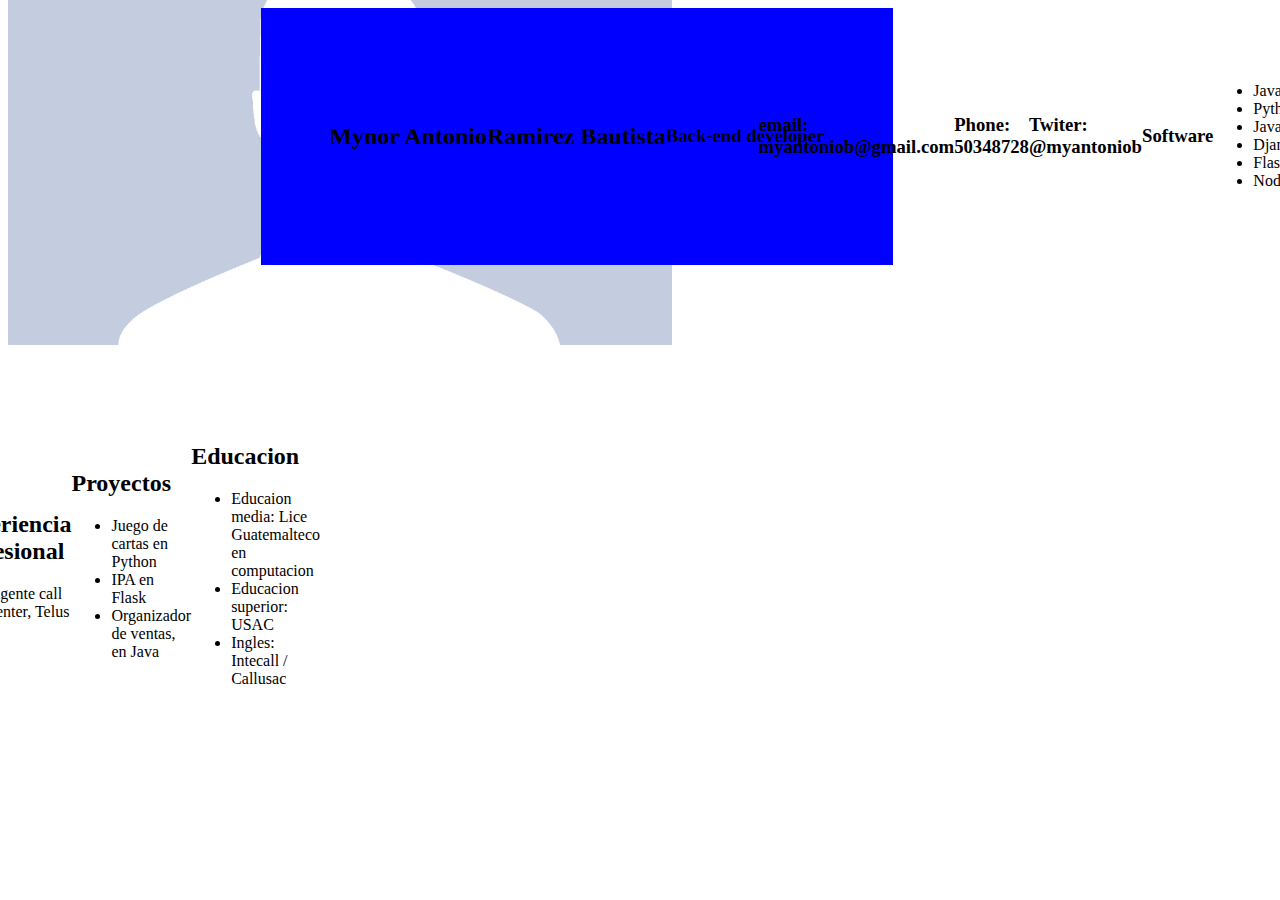
==== index.html @ 43de4120 "Working on html file" ====
<!doctype html>
<html lang="en">
  <head>
    
    <meta charset="utf-8">
    <meta name="viewport" content="width=device-width, initial-scale=1">

    <!-- Bootstrap CSS -->
    <link href="https://cdn.jsdelivr.net/npm/bootstrap@5.1.3/dist/css/bootstrap.min.css" rel="stylesheet" integrity="sha384-1BmE4kWBq78iYhFldvKuhfTAU6auU8tT94WrHftjDbrCEXSU1oBoqyl2QvZ6jIW3" crossorigin="anonymous">

    <title>Mynor Ramirez</title>
    <link rel="stylesheet" href="style.css">
  </head>
  <body>
    
    <div id="container" >
        <!-- # 1-->
        <div class="photo" id="item1">
            <img src="./foto_perfil.jpg" alt="person">
        </div>

        <!-- # 2-->
        <div class="profile" id="item2">
            <div>
                <h2>Mynor Antonio</h2>
            </div>

            <div>
                <h2>Ramirez Bautista</h2>
            </div>

            <div>
                <h3>Back-end developer</h3>
            </div>
        </div>

        <!--Rango-->
        <div class="contacts-to-languages" id="item3-4-5">

            <!-- #3 -->
            <div class="contacts" id="item3">
                <h3>email: myantoniob@gmail.com</h3>
                <h3>Phone: 50348728</h3>
                <h3>Twiter: @myantoniob</h3>
            </div>

            <!-- #4 -->
            <div class="technologies" id="item4">
                <h3>Software</h3>
                <ul>
                    <li>Java</li>
                    <li>Python</li>
                    <li>JavaScript</li>
                    <li>Django</li>
                    <li>Flask</li>
                    <li>Node.js</li>
                </ul>
            </div>

            <!-- #5 -->
            <div class="languages" id="item5">
                <h3>Idiomas</h3>
                <ul>
                    <li>Espños</li>
                    <li>Ingles</li>
                </ul>
            </div>
        </div>

        <!-- #6 -->
        <div class="principal" id="item6">
            <div>
                <h2>Experiencia Profesional</h2>
                <ul>
                    <li>Agente call center, Telus</li>
                </ul>
            </div>

            <div>
                <h2>Proyectos</h2>
                <ul>
                    <li>Juego de cartas en Python</li>
                    <li>IPA en Flask</li>
                    <li>Organizador de ventas, en Java</li>
                </ul>
            </div>

            <div>
                <h2>Educacion</h2>
                <ul>
                    <li>Educaion media: Lice Guatemalteco en computacion</li>
                    <li>Educacion superior: USAC</li>
                    <li>Ingles: Intecall / Callusac</li>
                </ul>
            </div>
        </div>

    </div>


    <script src="https://cdn.jsdelivr.net/npm/bootstrap@5.1.3/dist/js/bootstrap.bundle.min.js" integrity="sha384-ka7Sk0Gln4gmtz2MlQnikT1wXgYsOg+OMhuP+IlRH9sENBO0LRn5q+8nbTov4+1p" crossorigin="anonymous"></script>
  </body>
</html>
---- style.css ----
.photo, .profile, .contacts, 
.technologies, .principal, 
.contacts-to-languages {
    display: flex;
    justify-content: center;
    align-items: center;
}

#container{
    display: grid;
    width: 100%;
    height: 95vh;
    margin: 0;
    padding: 0;
    grid-template-columns: 20% 20% 30% 30%;
    grid-template-rows: 30% 70%;
}

#item1{
    background-color: aqua;
    grid-row: 1;
    grid-column-start: 1;
    grid-column-end: 2;
    justify-content: space-around;
}

#item2{
    background-color: blue;
   grid-row: 1;
   grid-column-start: 2;
   grid-column-end: 4; 
}
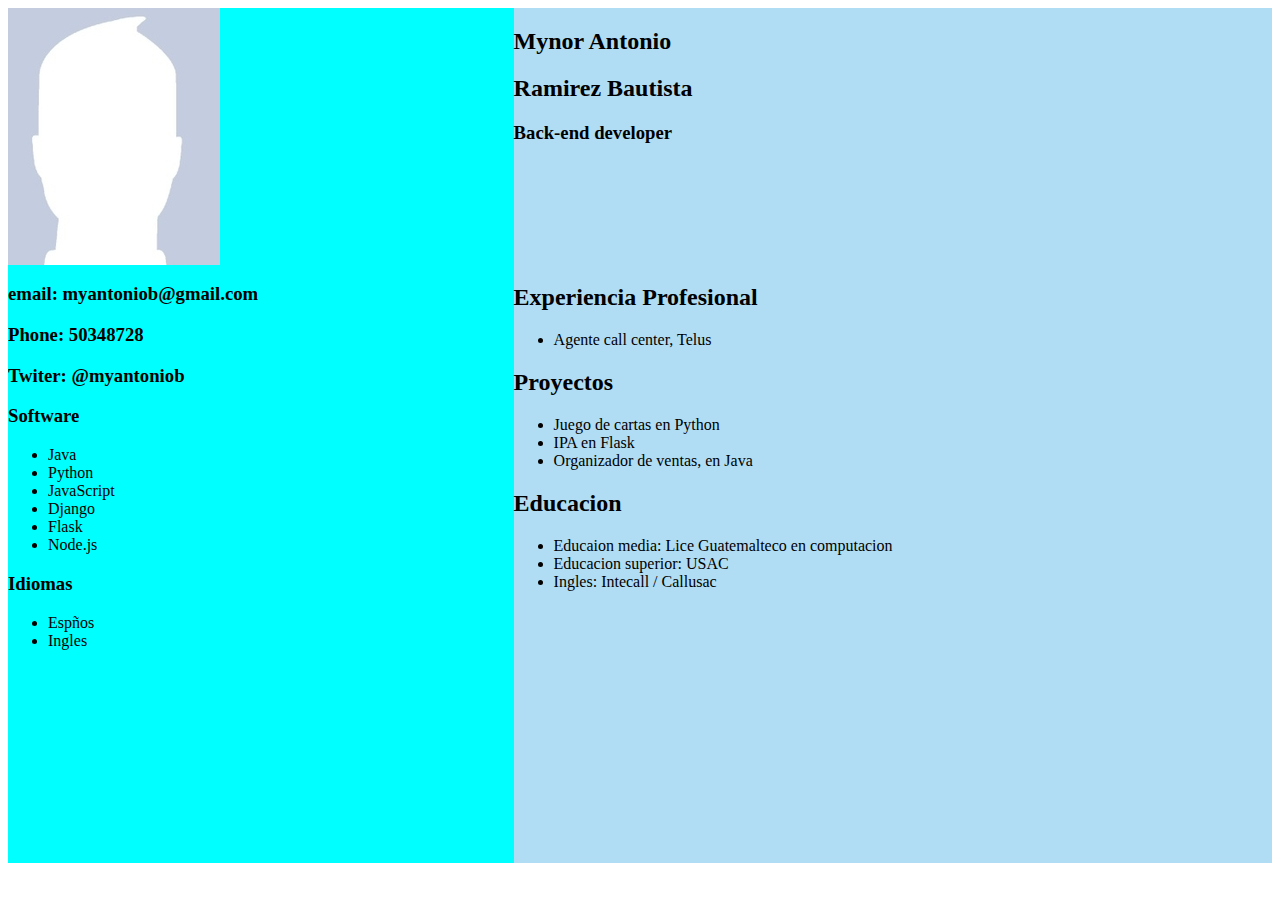
==== commit a78f51c9: "Createda new html file" ====
--- a/index.html
+++ b/index.html
@@ -16,7 +16,9 @@
     <div id="container" >
         <!-- # 1-->
         <div class="photo" id="item1">
-            <img src="./foto_perfil.jpg" alt="person">
+            <div >
+                <img src="./2foto_perfil.jpg" alt="person">
+            </div>
         </div>
 
         <!-- # 2-->
--- a/style.css
+++ b/style.css
@@ -1,3 +1,4 @@
+/*
 .photo, .profile, .contacts, 
 .technologies, .principal, 
 .contacts-to-languages {
@@ -5,14 +6,14 @@
     justify-content: center;
     align-items: center;
 }
-
+*/
 #container{
     display: grid;
     width: 100%;
     height: 95vh;
     margin: 0;
     padding: 0;
-    grid-template-columns: 20% 20% 30% 30%;
+    grid-template-columns: 40% 60%;
     grid-template-rows: 30% 70%;
 }
 
@@ -22,11 +23,29 @@
     grid-column-start: 1;
     grid-column-end: 2;
     justify-content: space-around;
+    
 }
 
+
 #item2{
-    background-color: blue;
-   grid-row: 1;
-   grid-column-start: 2;
-   grid-column-end: 4; 
+    background-color: rgb(177,221,244);
+    grid-row: 1;
+    grid-column-start: 2;
+    justify-content: space-around;
+    
+}
+
+#item3-4-5{
+    background-color: aqua;
+    grid-row: 2;
+    grid-column-start: 1;
+    grid-column-end: 2;
+    justify-content: space-around;
+}
+
+#item6{
+    background-color: rgb(177,221,244);
+    grid-row: 2;
+    grid-column-start: 2;
+    justify-content: space-around;
 }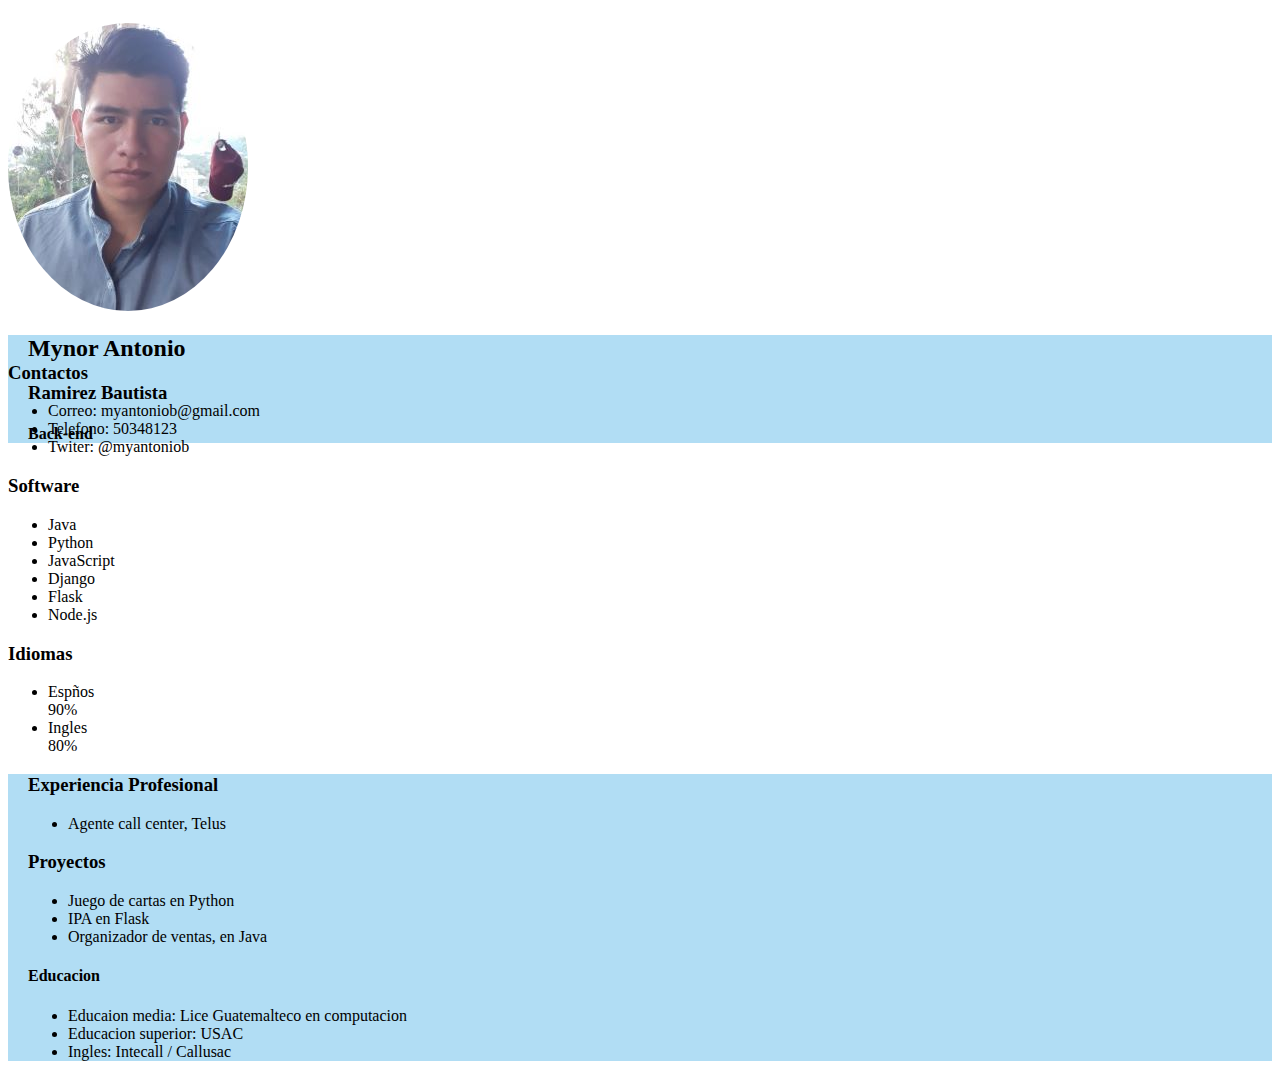
==== commit 6b9d8c49: "Update the style and html file" ====
--- a/index.html
+++ b/index.html
@@ -13,43 +13,44 @@
   </head>
   <body>
     
-    <div id="container" >
-        <!-- # 1-->
-        <div class="photo" id="item1">
-            <div >
-                <img src="./2foto_perfil.jpg" alt="person">
-            </div>
+    <div class="container">
+        <!--------- Arriva -------------->
+        <div class="row" id="uno_dos">
+           
+            <!-- # 1-->
+          <div class="col-4" id="uno">
+            <img src="2mynor.jpg" class="img-fluid" alt="Person">
+          </div>
+
+          <!-- # 2 -->
+          <div class="col-8" id="dos">
+              <h2>Mynor Antonio </h2>
+              <h3>Ramirez Bautista</h3>
+              <h4>Back-end</h4>
+          </div>
+          
         </div>
 
-        <!-- # 2-->
-        <div class="profile" id="item2">
-            <div>
-                <h2>Mynor Antonio</h2>
-            </div>
 
-            <div>
-                <h2>Ramirez Bautista</h2>
-            </div>
 
-            <div>
-                <h3>Back-end developer</h3>
-            </div>
-        </div>
+        <!---------- Centro -------------->
+        <div class="row">
 
-        <!--Rango-->
-        <div class="contacts-to-languages" id="item3-4-5">
+          <div class="col-4">
+              <!-- # 3 -->
+              <div class="row">
+                  <h3>Contactos</h3>
+                  <ul>
+                      <li>Correo: myantoniob@gmail.com</li>
+                      <li>Telefono: 50348123</li>
+                      <li>Twiter: @myantoniob</li>
+                  </ul>
+              </div>
 
-            <!-- #3 -->
-            <div class="contacts" id="item3">
-                <h3>email: myantoniob@gmail.com</h3>
-                <h3>Phone: 50348728</h3>
-                <h3>Twiter: @myantoniob</h3>
-            </div>
-
-            <!-- #4 -->
-            <div class="technologies" id="item4">
-                <h3>Software</h3>
-                <ul>
+              <!-- # 4 -->
+              <div class="row">
+                  <h3>Software</h3>
+                  <ul>
                     <li>Java</li>
                     <li>Python</li>
                     <li>JavaScript</li>
@@ -57,47 +58,59 @@
                     <li>Flask</li>
                     <li>Node.js</li>
                 </ul>
-            </div>
+              </div>
 
-            <!-- #5 -->
-            <div class="languages" id="item5">
-                <h3>Idiomas</h3>
-                <ul>
+              <!-- # 5 -->
+              <div class="row">
+                  <h3>Idiomas</h3>
+                  <ul>
                     <li>Espños</li>
-                    <li>Ingles</li>
+                    <div class="progress">
+                        <div class="progress-bar" role="progressbar" style="width: 90%;" aria-valuenow="25" aria-valuemin="0" aria-valuemax="100">90%</div>
+                    </div>
+                    <li>Ingles
+                        <div class="progress">
+                            <div class="progress-bar" role="progressbar" style="width: 80%;" aria-valuenow="25" aria-valuemin="0" aria-valuemax="100">80%</div>
+                        </div>
+                    </li>
                 </ul>
-            </div>
-        </div>
+              </div>
+          </div>
 
-        <!-- #6 -->
-        <div class="principal" id="item6">
-            <div>
-                <h2>Experiencia Profesional</h2>
-                <ul>
+          <div class="col-8" id="madeseis">
+              <!-- # 6 -->
+              <div class="row">
+                  <h3>Experiencia Profesional</h3>
+                  <ul>
                     <li>Agente call center, Telus</li>
-                </ul>
-            </div>
+                   </ul>
+              </div>
 
-            <div>
-                <h2>Proyectos</h2>
-                <ul>
+              <!-- # 6.2 -->
+              <div class="row">
+                  <h3>Proyectos</h3>
+                  <ul>
                     <li>Juego de cartas en Python</li>
                     <li>IPA en Flask</li>
                     <li>Organizador de ventas, en Java</li>
-                </ul>
-            </div>
+                  </ul>
+              </div>
 
-            <div>
-                <h2>Educacion</h2>
-                <ul>
+              <!-- # 6.3 -->
+              <div class="row">
+                  <h4>Educacion</h4>
+                  <ul>
                     <li>Educaion media: Lice Guatemalteco en computacion</li>
                     <li>Educacion superior: USAC</li>
                     <li>Ingles: Intecall / Callusac</li>
                 </ul>
-            </div>
+                
+
+              </div>
+          </div>
         </div>
+      </div>
 
-    </div>
 
 
     <script src="https://cdn.jsdelivr.net/npm/bootstrap@5.1.3/dist/js/bootstrap.bundle.min.js" integrity="sha384-ka7Sk0Gln4gmtz2MlQnikT1wXgYsOg+OMhuP+IlRH9sENBO0LRn5q+8nbTov4+1p" crossorigin="anonymous"></script>
--- a/style.css
+++ b/style.css
@@ -1,51 +1,27 @@
-/*
-.photo, .profile, .contacts, 
-.technologies, .principal, 
-.contacts-to-languages {
-    display: flex;
-    justify-content: center;
-    align-items: center;
-}
-*/
 #container{
-    display: grid;
-    width: 100%;
-    height: 95vh;
     margin: 0;
     padding: 0;
-    grid-template-columns: 40% 60%;
-    grid-template-rows: 30% 70%;
 }
 
-#item1{
-    background-color: aqua;
-    grid-row: 1;
-    grid-column-start: 1;
-    grid-column-end: 2;
-    justify-content: space-around;
+img{
+    border-radius: 90%;
+}
+
+#uno_dos{
+    padding-top: 15px;
+    height: 20rem;
+}
+
+#dos{
+    background-color: rgb(177,221,244);
+    padding-left: 20px;
     
 }
 
-
-#item2{
+#madeseis{
     background-color: rgb(177,221,244);
-    grid-row: 1;
-    grid-column-start: 2;
-    justify-content: space-around;
-    
+    padding-left: 20px;
 }
 
-#item3-4-5{
-    background-color: aqua;
-    grid-row: 2;
-    grid-column-start: 1;
-    grid-column-end: 2;
-    justify-content: space-around;
-}
 
-#item6{
-    background-color: rgb(177,221,244);
-    grid-row: 2;
-    grid-column-start: 2;
-    justify-content: space-around;
-}+    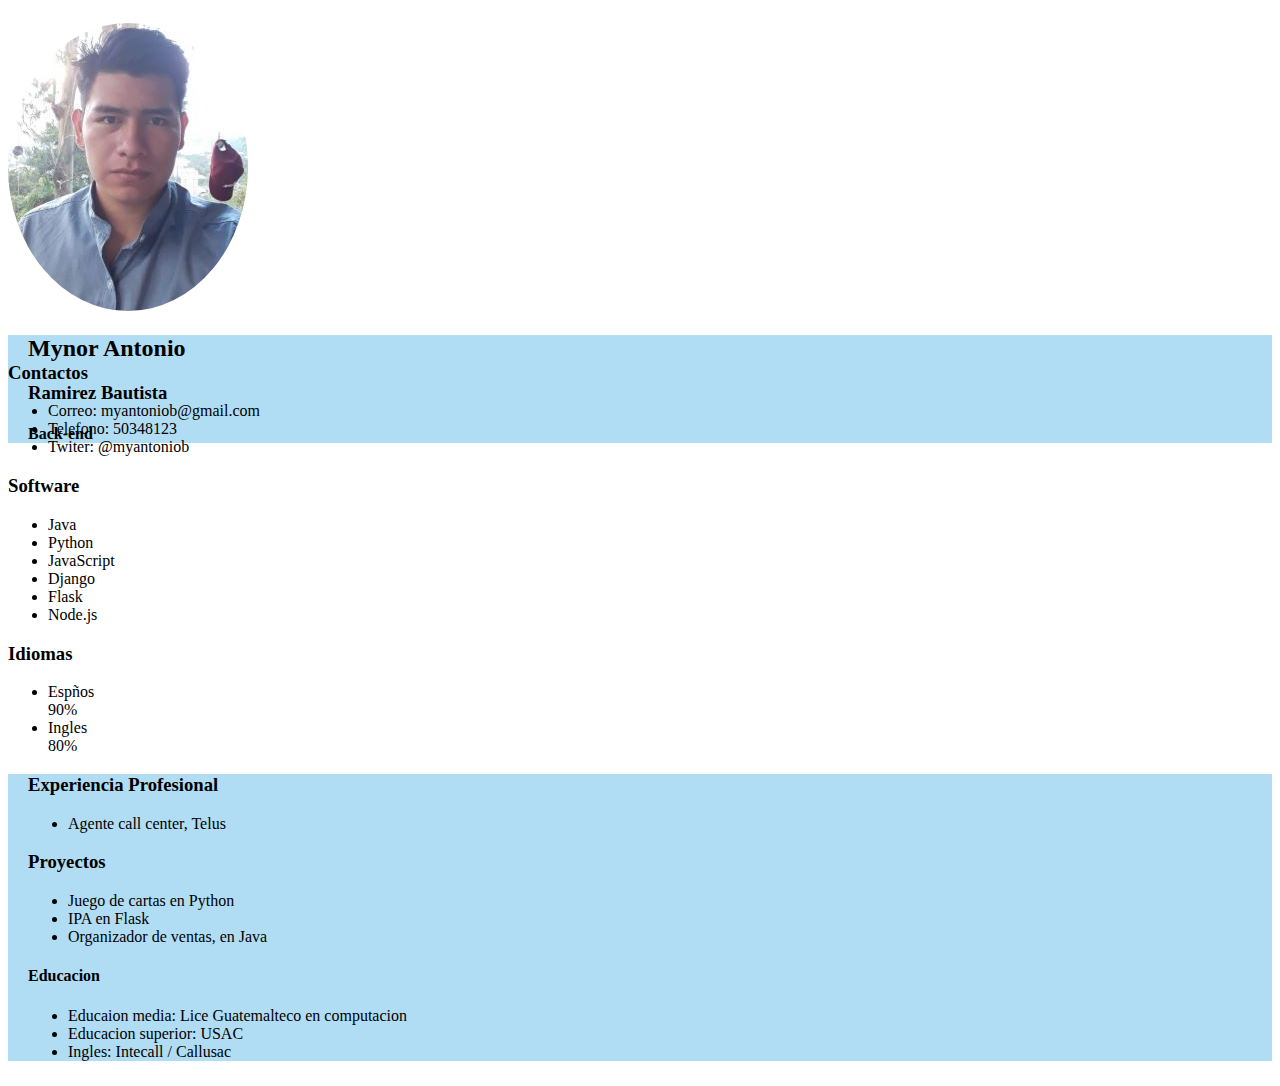
==== commit 1caebecc: "Complited" ====
--- a/index.html
+++ b/index.html
@@ -34,9 +34,9 @@
 
 
         <!---------- Centro -------------->
-        <div class="row">
+        <div class="row" id="cuatro_cinco">
 
-          <div class="col-4">
+          <div class="col-4" id="centro_c_c">
               <!-- # 3 -->
               <div class="row">
                   <h3>Contactos</h3>
@@ -97,7 +97,7 @@
               </div>
 
               <!-- # 6.3 -->
-              <div class="row">
+              <div class="row" id="seis_tres">
                   <h4>Educacion</h4>
                   <ul>
                     <li>Educaion media: Lice Guatemalteco en computacion</li>
--- a/style.css
+++ b/style.css
@@ -23,5 +23,79 @@
     padding-left: 20px;
 }
 
+#cuatro_cinco{
+    margin-bottom: 25px;
+}
 
-    +@media (max-width: 719px){
+    #container{
+        display: grid;
+        width: 100%;
+        height: 95vh;
+        margin: 0;
+        padding: 0;
+        grid-template-columns: 1fr; /*1 columnas del 100%*/
+        grid-template-rows: repeat(7, 1fr);; /*7 filas de 1/7 cada una*/
+    }
+
+    #uno_dos{
+        display: grid;
+        width: 100%;
+        /*height: 95vh;*/
+        margin: 0;
+        padding: 0;
+        grid-template-columns: 1fr; /*1 columnas del 100%*/
+        grid-template-rows: repeat(7, 1fr);; /*7 filas de 1/7 cada una*/
+
+        padding-top: 15px;
+        height: 20rem;
+    }
+
+    #cuatro_cinco{
+        display: grid;
+        width: 100%;
+        height: 95vh;
+        margin: 0;
+        padding: 0;
+        grid-template-columns: 1fr; /*1 columnas del 100%*/
+        grid-template-rows: repeat(7, 1fr);; /*7 filas de 1/7 cada una*/
+    }
+
+    #cuatro_cinco{
+        margin-bottom: 25px;
+    }
+
+    #uno{
+        grid-row: 1;
+        grid-column-start: 1;
+        grid-column-end: 2;
+        justify-content: space-around;
+    }
+
+    #dos{
+        grid-row: 2;
+        grid-column-start: 1;
+        grid-column-end: 2;
+        justify-content: space-around;
+    }
+
+    #centro_c_c{
+        grid-row: 1;
+        grid-column-start: 1;
+        grid-column-end: 2;
+        justify-content: space-around;
+    }
+
+    #madeseis{
+        grid-row: 2;
+        grid-column-start: 1;
+        grid-column-end: 2;
+        justify-content: space-around;
+
+    }
+
+    #seis_tres{
+        margin-bottom: 20px;
+        padding-bottom: 20px;
+    }
+}